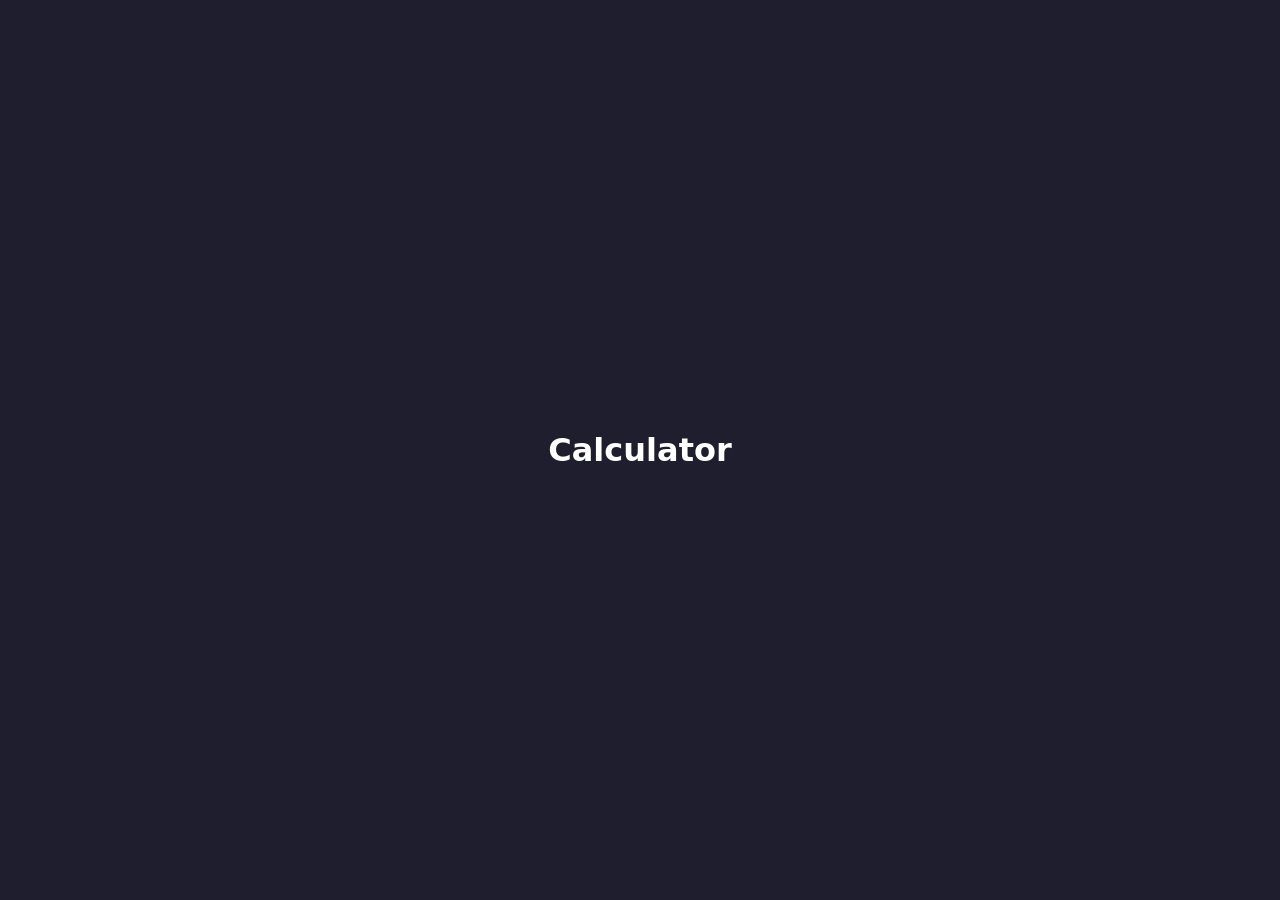
==== day-02-To-do-list/index.html @ 63bde2c9 "project 30 dayss" ====
<!DOCTYPE html>
<html lang="id">
<head>
  <meta charset="UTF-8">
  <meta name="viewport" content="width=device-width, initial-scale=1.0">
  <title>Day 1 - Calculator</title>
  <link rel="stylesheet" href="style.css">
</head>
<body>

  <main class="app">
    <h1>Calculator</h1>

    <!-- TODO: buat struktur calculator di sini -->
    <!-- Hint: butuh 1 display (input/div) + tombol angka 0-9 + tombol operator (+ - * /) + tombol = dan C -->

  </main>

  <script src="script.js"></script>
</body>
</html>
---- day-02-To-do-list/style.css ----
* {
  box-sizing: border-box;
  margin: 0;
  padding: 0;
}

body {
  min-height: 100vh;
  display: flex;
  align-items: center;
  justify-content: center;
  font-family: system-ui, sans-serif;
  background: #1e1e2f;
  color: #fff;
}

.app {
  text-align: center;
}

/* TODO: styling tombol dan display calculator kamu di sini */
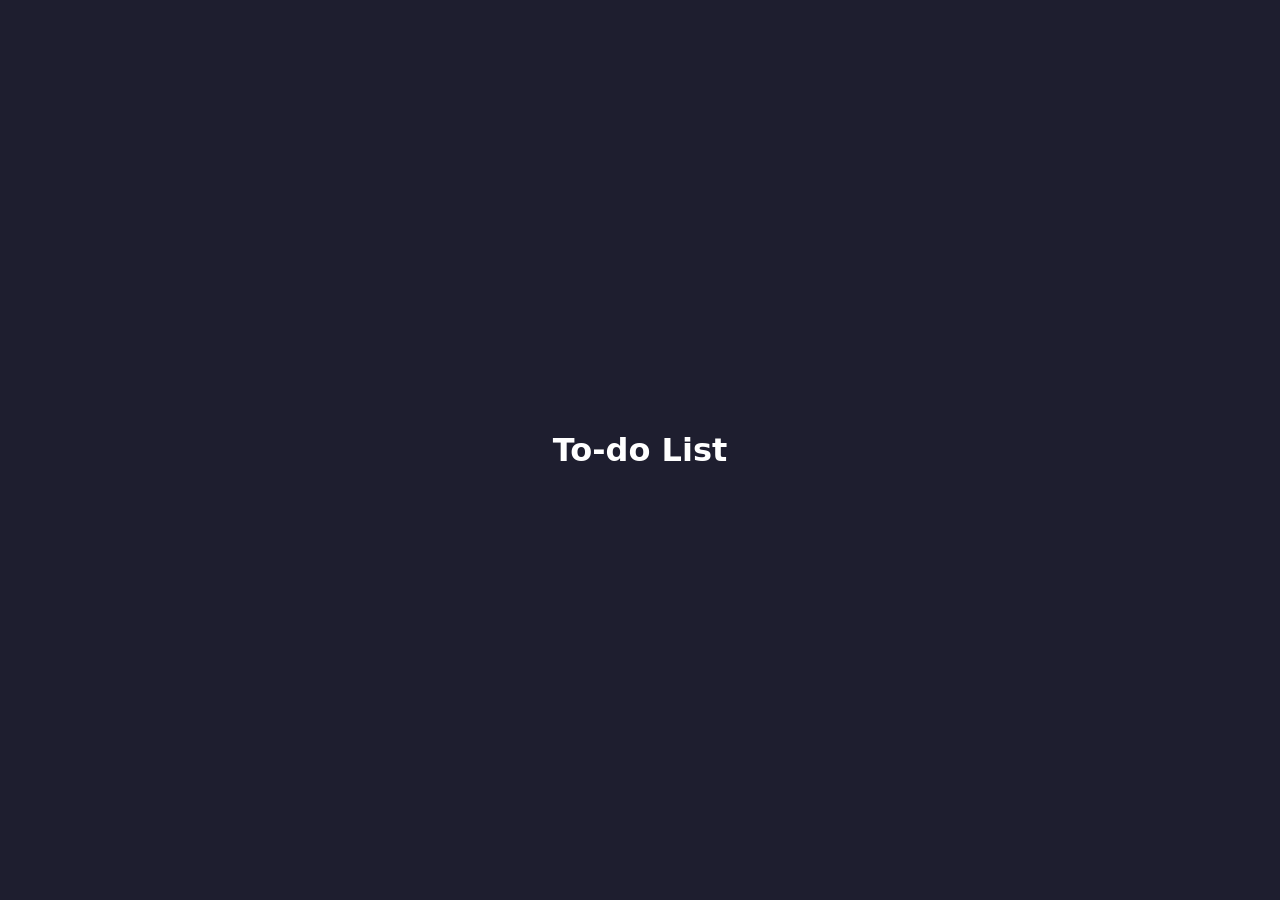
==== commit 82b3a8ef: "update structure" ====
--- a/day-02-To-do-list/index.html
+++ b/day-02-To-do-list/index.html
@@ -3,16 +3,19 @@
 <head>
   <meta charset="UTF-8">
   <meta name="viewport" content="width=device-width, initial-scale=1.0">
-  <title>Day 1 - Calculator</title>
+  <title>Day 2 - To-do List</title>
   <link rel="stylesheet" href="style.css">
 </head>
 <body>
 
   <main class="app">
-    <h1>Calculator</h1>
+    <h1>To-do List</h1>
 
-    <!-- TODO: buat struktur calculator di sini -->
-    <!-- Hint: butuh 1 display (input/div) + tombol angka 0-9 + tombol operator (+ - * /) + tombol = dan C -->
+    <!-- TODO: buat form/input untuk menambah task baru -->
+    <!-- Hint: butuh 1 <input type="text"> + 1 <button> "Add" -->
+
+    <!-- TODO: buat <ul> atau <div> kosong sebagai tempat menampilkan list task -->
+    <!-- Task-task akan di-generate lewat JS, jadi HTML-nya cukup container kosong -->
 
   </main>
 
--- a/day-02-To-do-list/style.css
+++ b/day-02-To-do-list/style.css
@@ -16,6 +16,7 @@
 
 .app {
   text-align: center;
+  width: 320px;
 }
 
-/* TODO: styling tombol dan display calculator kamu di sini */
+/* TODO: styling input, button, dan list task kamu di sini */
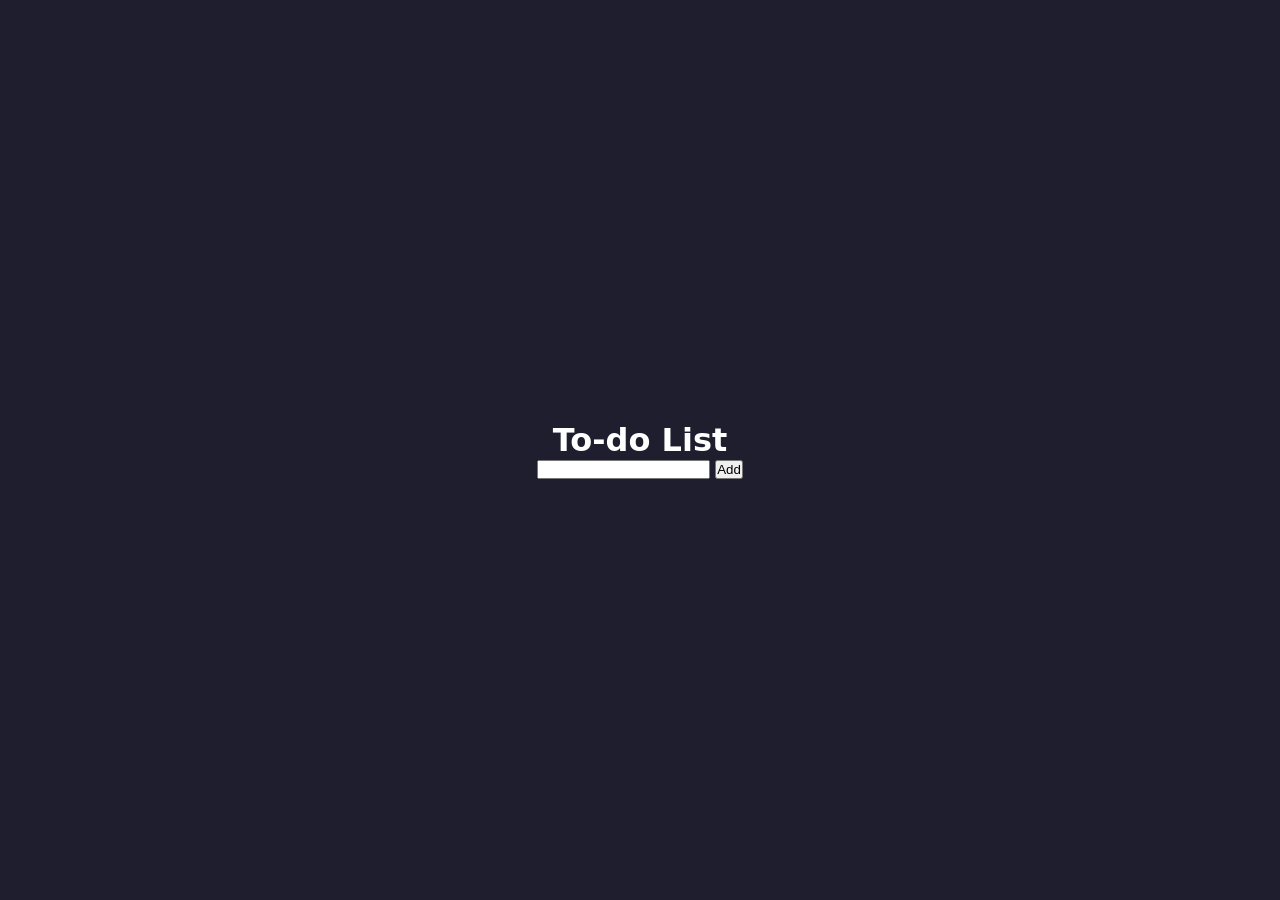
==== commit 13a70af9: "adding basic structure" ====
--- a/day-02-To-do-list/index.html
+++ b/day-02-To-do-list/index.html
@@ -13,8 +13,14 @@
 
     <!-- TODO: buat form/input untuk menambah task baru -->
     <!-- Hint: butuh 1 <input type="text"> + 1 <button> "Add" -->
+    <input type="text">
+    <button>Add</button>
 
     <!-- TODO: buat <ul> atau <div> kosong sebagai tempat menampilkan list task -->
+    <div class="container">
+      <ul class="list"></ul>
+    </div>
+    
     <!-- Task-task akan di-generate lewat JS, jadi HTML-nya cukup container kosong -->
 
   </main>
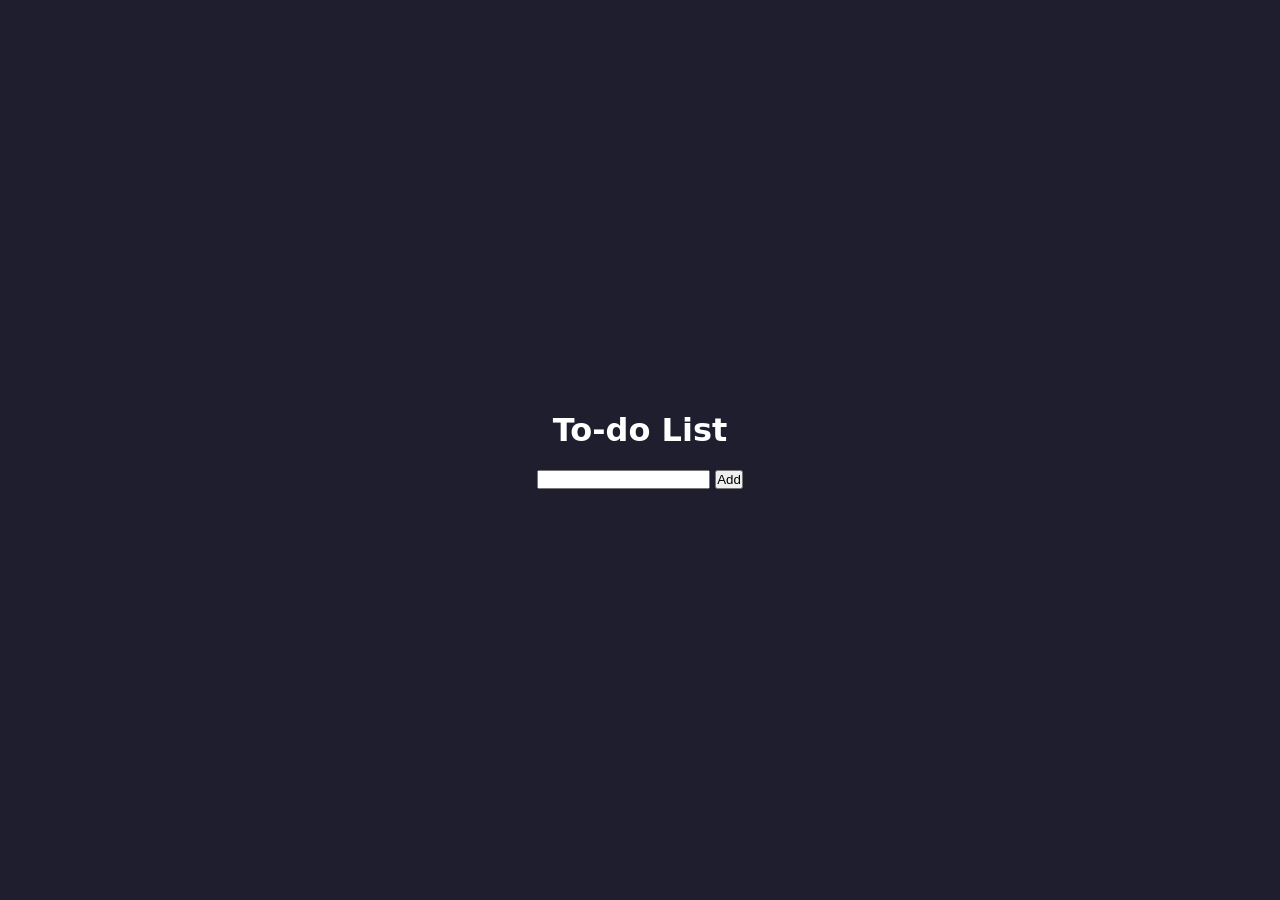
==== commit 02e25e70: "commit all function" ====
--- a/day-02-To-do-list/index.html
+++ b/day-02-To-do-list/index.html
@@ -15,11 +15,10 @@
     <!-- Hint: butuh 1 <input type="text"> + 1 <button> "Add" -->
     <input type="text">
     <button>Add</button>
-
+    
     <!-- TODO: buat <ul> atau <div> kosong sebagai tempat menampilkan list task -->
-    <div class="container">
-      <ul class="list"></ul>
-    </div>
+    <ul class="container">
+    </ul>
     
     <!-- Task-task akan di-generate lewat JS, jadi HTML-nya cukup container kosong -->
 
--- a/day-02-To-do-list/style.css
+++ b/day-02-To-do-list/style.css
@@ -19,4 +19,17 @@
   width: 320px;
 }
 
+h1{
+  margin: 20px;
+}
+
+input{
+  margin-bottom: 20px;
+  
+}
+
+li>button{
+  margin-left: 70px;
+}
+
 /* TODO: styling input, button, dan list task kamu di sini */
